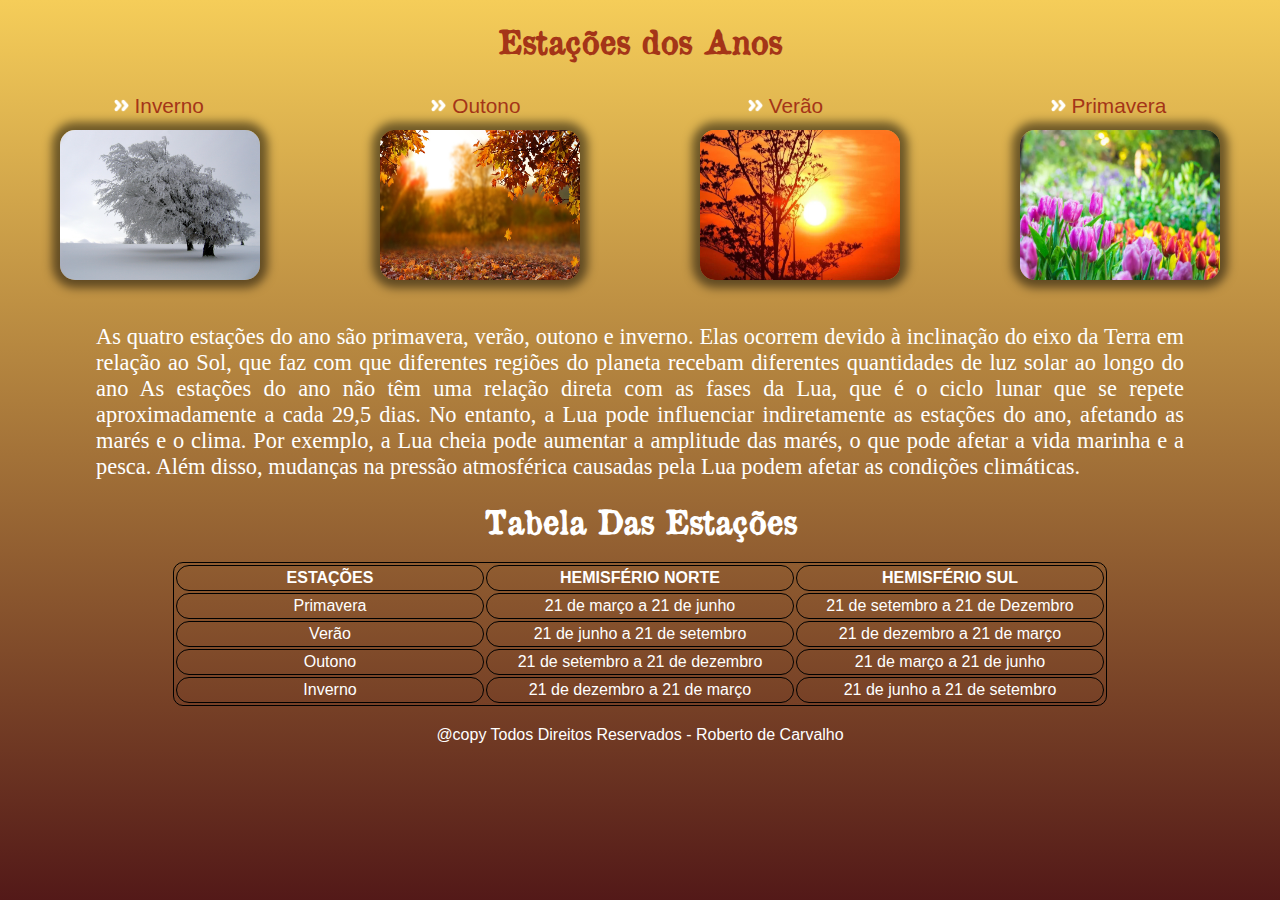
==== estacoesano/index.html @ b8a59db3 "atividade novasenai" ====
<!DOCTYPE html>
<html lang="pt-br">
<head>
    <meta charset="UTF-8">
    <meta http-equiv="X-UA-Compatible" content="IE=edge">
    <meta name="viewport" content="width=device-width, initial-scale=1.0">
    <title>Estação dos Anos</title>
    <link rel="stylesheet" href="_css/style.css">
    <link rel="stylesheet" href="_css/style_media.css" media="screen and (max-width: 767px)">
    <link rel="shortcut icon" href="_image/iconFavicon.png" type="image/x-icon">
</head>
<body>
    <nav>
        <h1>Estações dos Anos</h1>
        <ul> 
            <a href="#" target="_blank"><li><img src="_image/seta.png" alt="icone seta"> Inverno</li>
        
            <a href="_pages/outono.html" target="_blank"><li><img src="_image/seta.png" alt="icone seta"> Outono</li></a>
        
            <a href="_pages/verao.html" target="_blank"><li><img src="_image/seta.png" alt="icone seta"> Verão</li></a>
        
            <a href="_pages/primavera.html" target="_blank"><li><img src="_image/seta.png" alt="icone seta"> Primavera</li></a>  
        </ul> 
        <section class="section_conteudo">
            <div class="section_image">
                <a href="_pages/inverno.html"><img src="_image/imageInvernoMain.png" alt=""></a>
                <a href="_pages/outono.html"><img src="_image/imageOutonoMain.png" alt=""></a>
                <a href="_pages/verao.html"><img src="_image/imageVeraoMain.png" alt=""></a>
                <a href="_pages/primavera.html"><img src="_image/imagePrimaveraMain.png" alt=""></a>
            </div>
    </nav>
    <main> 
        <div class="section_text">
            <p>
                As quatro estações do ano são primavera, verão, outono e inverno. Elas ocorrem devido à inclinação do eixo da Terra em relação ao Sol,
                que faz com que diferentes regiões do planeta recebam diferentes quantidades de luz solar ao longo do ano
                As estações do ano não têm uma relação direta com as fases da Lua, que é o ciclo lunar que se repete aproximadamente a cada 29,5 dias. No entanto, a Lua pode influenciar indiretamente as estações do ano, afetando as marés e o
          
                clima. Por exemplo, a Lua cheia pode aumentar a amplitude das marés, o que pode afetar a vida marinha e a pesca. Além disso, mudanças na pressão atmosférica causadas pela Lua podem afetar as condições climáticas.
            </p>
        </div>
        </section>
        <section class="section_tabela">
            <h2>Tabela Das Estações</h2>
            <table>
                <tr>
                    <th>ESTAÇÕES</th>
                    <th>HEMISFÉRIO NORTE</th>
                    <th>HEMISFÉRIO SUL</th>
                </tr>
                <tr>
                    <td>Primavera</td>
                    <td>21 de março a 21 de junho</td>
                    <td>21 de setembro a 21 de Dezembro</td>
                </tr>
                <tr>
                    <td>Verão</td>
                    <td>21 de junho a 21 de setembro</td>
                    <td>21 de dezembro a 21 de março</td>
                </tr>
                <tr>
                    <td>Outono</td>
                    <td>21 de setembro a 21 de dezembro</td>
                    <td>21 de março a 21 de junho</td>
                </tr>
                <tr>
                    <td>Inverno</td>
                    <td>21 de dezembro a 21 de março</td>
                    <td>21 de junho a 21 de setembro</td>
                </tr>
            </table>
        </section>
    </main>  
    <footer>
        <p> @copy Todos Direitos Reservados - Roberto de Carvalho</p>
    </footer>
</body>
</html>
---- estacoesano/_css/style.css ----
@charset "UTF-8";
@font-face{
    font-family: "OldNews";
    src: url("../_font/OldNewspaperTypes.ttf") format(truetype);
}
*{
    margin: 0px;
    padding: 0px;
    font-family: 'Franklin Gothic Medium', 'Arial Narrow', Arial, sans-serif;
}
body{
    height: 100vh;
    background: linear-gradient(to bottom, #F5CD59, #531918 );
    background-repeat: no-repeat;
    background-size: cover; 
     
}
nav{
    background-repeat: no-repeat;
    background-size: cover;
}
nav h1{
    font-family: "OldNews";
    font-size: 2rem;
    color:#A43518;
    text-align: center;
    padding: 20px;
}
nav ul{
    display: flex;
    justify-content: space-around;
    flex-wrap: wrap;
    list-style: none; 
    font-size: 1.1rem;

}
nav ul a{
    padding: 12px;
    box-sizing: border-box;
    text-align: center; 
    text-decoration: none;
    font-size: 1.3rem;
    color:#A43518;
}
nav ul a img{
    width: 15px;
}
.section_conteudo .section_image{
    display: flex;
    justify-content: space-around;
    
}
.section_conteudo .section_image img{
    width: 200px;
    height: 150px;
    text-align: center;
    border-radius: 15px;
    box-shadow:0px 0px 10px 8px rgba(0, 0, 0, 0.507);
}
.section_conteudo .section_image img:hover{
    transform: scale(1.1);
}
main{
    margin: auto;
    margin-top: 20px;
    width: 85vw;
    border-radius: 10px;
    padding: 20px;
    text-align: center;
    color: black;
    font-size: 1.2rem;

}
.section_text p{
    text-align: justify;
    margin-bottom: 20px;
    font-family:'Times New Roman', Times, serif;
    font-size: 1.4rem;
    color: white;
}
.section_tabela h2{
    font-family: "OldNews";
    font-size: 2rem;
    margin: 20px;
    color: white;
}
.section_tabela table{
    margin: auto;
    color: white;
}
table,th,tr,td{
    border: 1px solid black;
    font-size: 1rem;
    border-radius: 10px;
}
td,th{
    width: 300px;
    height: 10px;
    padding: 3px;
    border-radius: 20px;
}
footer p{
    text-align: center;
    color: white;
}
---- estacoesano/_css/style_media.css ----
@media screen and (max-width: 767px){
body{
  width: 100vw;
  height: 100vh;
}
nav h1{
    font-size: 2rem;
    padding: 5px;
}
nav ul{
  font-size: .5rem;

}
nav ul a{
  font-size: 1.3rem;
}
nav ul a img{
  width: 5px;
}
.section_conteudo .section_image img{
  width: 80px;
  height: 60px;
}
main{
  width: 80vw;
  font-size: .6rem;

}
.section_text p{
  font-size: 1.2rem;

}
.section_tabela h2{
  font-size: 1.3rem;
}

table,th,tr,td{
  font-size: .5rem;
}
td,th{
  width: 100px;
  height: 10px;

}
}
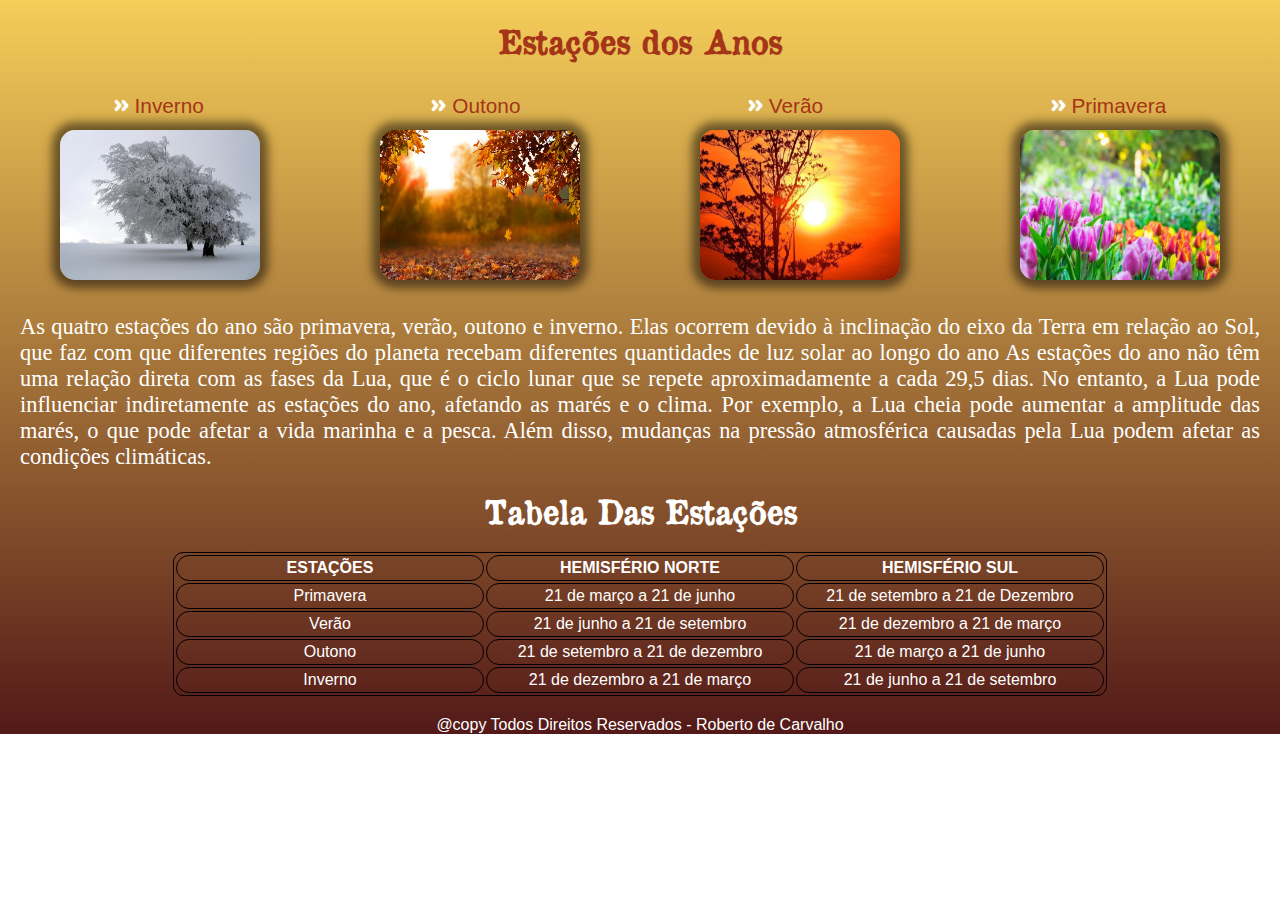
==== commit 0719e109: "modificação" ====
--- a/estacoesano/index.html
+++ b/estacoesano/index.html
@@ -5,28 +5,29 @@
     <meta http-equiv="X-UA-Compatible" content="IE=edge">
     <meta name="viewport" content="width=device-width, initial-scale=1.0">
     <title>Estação dos Anos</title>
-    <link rel="stylesheet" href="_css/style.css">
-    <link rel="stylesheet" href="_css/style_media.css" media="screen and (max-width: 767px)">
-    <link rel="shortcut icon" href="_image/iconFavicon.png" type="image/x-icon">
+    <link rel="stylesheet" href="css/style.css">
+    <link rel="stylesheet" href="css/style_media-page.css" media="screen and (max-width: 767px)">
+    <link rel="shortcut icon" href="image/estacao.png" type="image/x-icon">
+   
 </head>
 <body>
     <nav>
         <h1>Estações dos Anos</h1>
         <ul> 
-            <a href="#" target="_blank"><li><img src="_image/seta.png" alt="icone seta"> Inverno</li>
+            <a href="#" target="_blank"><li><img src="image/seta.png" alt="icone seta"> Inverno</li>
         
-            <a href="_pages/outono.html" target="_blank"><li><img src="_image/seta.png" alt="icone seta"> Outono</li></a>
+            <a href="pages/outono.html" target="_blank"><li><img src="image/seta.png" alt="icone seta"> Outono</li></a>
         
-            <a href="_pages/verao.html" target="_blank"><li><img src="_image/seta.png" alt="icone seta"> Verão</li></a>
+            <a href="pages/verao.html" target="_blank"><li><img src="image/seta.png" alt="icone seta"> Verão</li></a>
         
-            <a href="_pages/primavera.html" target="_blank"><li><img src="_image/seta.png" alt="icone seta"> Primavera</li></a>  
+            <a href="pages/primavera.html" target="_blank"><li><img src="image/seta.png" alt="icone seta"> Primavera</li></a>  
         </ul> 
         <section class="section_conteudo">
             <div class="section_image">
-                <a href="_pages/inverno.html"><img src="_image/imageInvernoMain.png" alt=""></a>
-                <a href="_pages/outono.html"><img src="_image/imageOutonoMain.png" alt=""></a>
-                <a href="_pages/verao.html"><img src="_image/imageVeraoMain.png" alt=""></a>
-                <a href="_pages/primavera.html"><img src="_image/imagePrimaveraMain.png" alt=""></a>
+                <a href="pages/inverno.html"><img src="image/imageInvernoMain.png" alt=""></a>
+                <a href="pages/outono.html"><img src="image/imageOutonoMain.png" alt=""></a>
+                <a href="pages/verao.html"><img src="image/imageVeraoMain.png" alt=""></a>
+                <a href="pages/primavera.html"><img src="image/imagePrimaveraMain.png" alt=""></a>
             </div>
     </nav>
     <main> 
--- a/estacoesano/css/style.css
+++ b/estacoesano/css/style.css
@@ -0,0 +1,103 @@
+@charset "UTF-8";
+@font-face{
+    font-family: "OldNews";
+    src: url("../font/OldNewspaperTypes.ttf") format(truetype);
+}
+*{
+    margin: 0px;
+    padding: 0px;
+    font-family: 'Franklin Gothic Medium', 'Arial Narrow', Arial, sans-serif;
+}
+body{
+    background: linear-gradient(to bottom, #F5CD59, #531918 );
+    background-repeat: no-repeat;
+    background-size: cover; 
+     
+}
+nav{
+    background-repeat: no-repeat;
+    background-size: cover;
+}
+nav h1{
+    font-family: "OldNews";
+    font-size: 2rem;
+    color:#A43518;
+    text-align: center;
+    padding: 20px;
+}
+nav ul{
+    display: flex;
+    justify-content: space-around;
+    flex-wrap: wrap;
+    list-style: none; 
+    font-size: 1.1rem;
+
+}
+nav ul a{
+    padding: 12px;
+    box-sizing: border-box;
+    text-align: center; 
+    text-decoration: none;
+    font-size: 1.3rem;
+    color:#A43518;
+}
+nav ul a img{
+    width: 15px;
+}
+.section_conteudo .section_image{
+    display: flex;
+    justify-content: space-around;
+    
+}
+.section_conteudo .section_image img{
+    width: 200px;
+    height: 150px;
+    text-align: center;
+    border-radius: 15px;
+    box-shadow:0px 0px 10px 8px rgba(0, 0, 0, 0.507);
+}
+.section_conteudo .section_image img:hover{
+    transform: scale(1.1);
+}
+main{
+    margin: auto;
+    margin-top: 10px;
+    border-radius: 10px;
+    padding: 20px;
+    text-align: center;
+    color: black;
+    font-size: 1.2rem;
+
+}
+.section_text p{
+    text-align: justify;
+    margin-bottom: 20px;
+    font-family:'Times New Roman', Times, serif;
+    font-size: 1.4rem;
+    color: white;
+}
+.section_tabela h2{
+    font-family: "OldNews";
+    font-size: 2rem;
+    margin: 20px;
+    color: white;
+}
+.section_tabela table{
+    margin: auto;
+    color: white;
+}
+table,th,tr,td{
+    border: 1px solid black;
+    font-size: 1rem;
+    border-radius: 10px;
+}
+td,th{
+    width: 300px;
+    height: 10px;
+    padding: 3px;
+    border-radius: 20px;
+}
+footer p{
+    text-align: center;
+    color: white;
+}
--- a/estacoesano/css/style_media-page.css
+++ b/estacoesano/css/style_media-page.css
@@ -0,0 +1,32 @@
+@media screen and (max-width: 767px){
+    nav ul a{
+        font-size: .9rem;
+    }
+    nav ul a img{
+        width: 10px;
+    }
+    .section_image{
+        display: flex;
+        justify-content: space-between;
+        margin-top: 10px;
+    }
+    .section_conteudo .section_image a img{
+        width: 70px;
+        height: 70px;
+        border-radius: 8px;
+    }
+    .section_text p{
+        font-size: 1rem;
+    }
+    .section_tabela h2{
+        font-size: 1.5rem;
+    }
+    table{
+        width: 80vw;
+    }
+    
+
+ 
+    
+    
+}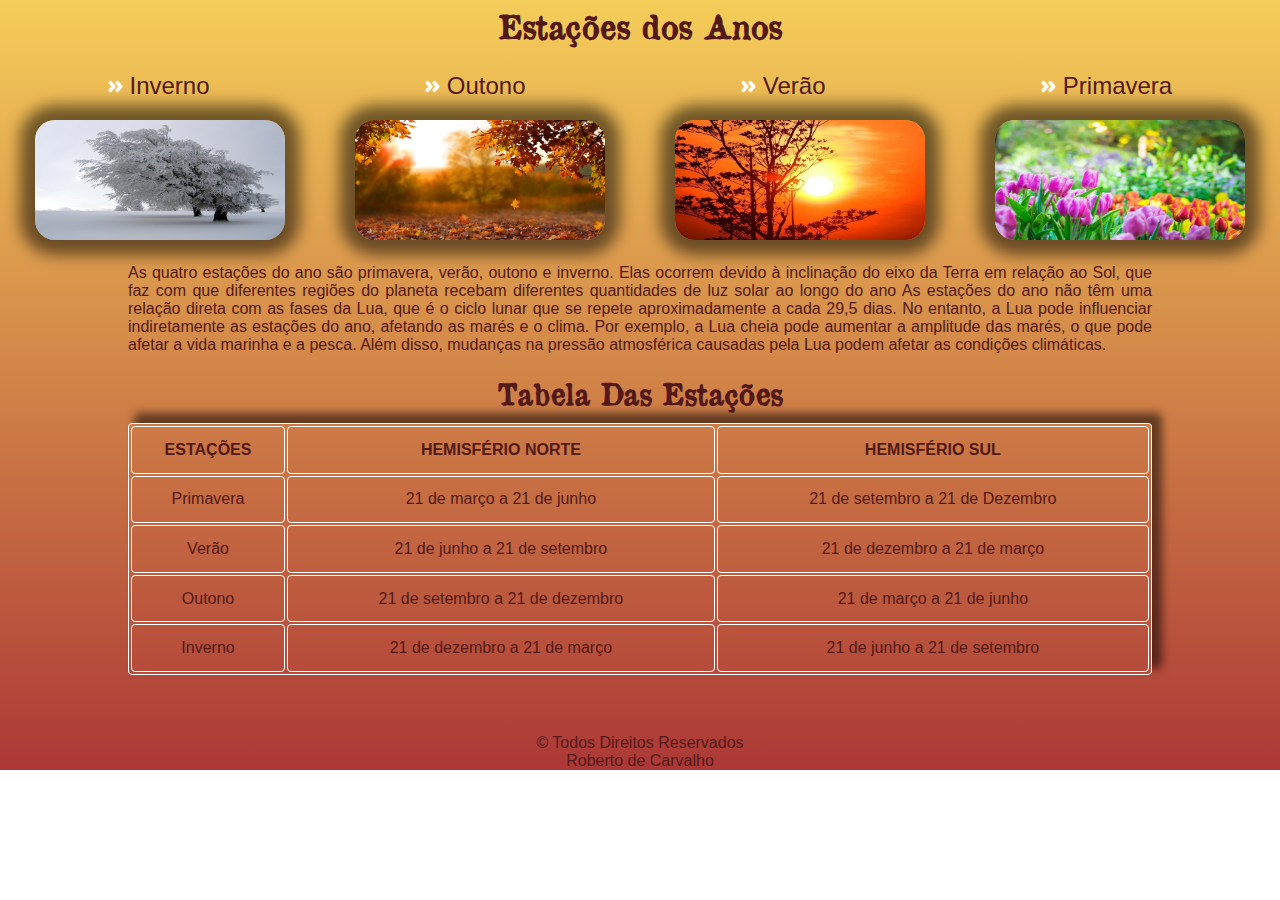
==== commit 3d72f674: "pronto" ====
--- a/estacoesano/index.html
+++ b/estacoesano/index.html
@@ -6,13 +6,15 @@
     <meta name="viewport" content="width=device-width, initial-scale=1.0">
     <title>Estação dos Anos</title>
     <link rel="stylesheet" href="css/style.css">
-    <link rel="stylesheet" href="css/style_media-page.css" media="screen and (max-width: 767px)">
+    <link rel="stylesheet" href="css/style_mediaquery.css">
     <link rel="shortcut icon" href="image/estacao.png" type="image/x-icon">
    
 </head>
 <body>
+    <header>
+        <h1>Estações dos Anos</h1>
+    </header>
     <nav>
-        <h1>Estações dos Anos</h1>
         <ul> 
             <a href="#" target="_blank"><li><img src="image/seta.png" alt="icone seta"> Inverno</li>
         
@@ -73,7 +75,7 @@
         </section>
     </main>  
     <footer>
-        <p> @copy Todos Direitos Reservados - Roberto de Carvalho</p>
+        <p> &copy Todos Direitos Reservados <br> Roberto de Carvalho</p>
     </footer>
 </body>
 </html>--- a/estacoesano/css/style.css
+++ b/estacoesano/css/style.css
@@ -7,97 +7,128 @@
     margin: 0px;
     padding: 0px;
     font-family: 'Franklin Gothic Medium', 'Arial Narrow', Arial, sans-serif;
+    color: white;
+    
 }
 body{
-    background: linear-gradient(to bottom, #F5CD59, #531918 );
+    width: 100vw;
+    background: linear-gradient(to bottom, #F5CD59, #ac3836 );
     background-repeat: no-repeat;
     background-size: cover; 
      
 }
+header{
+    margin: auto;
+    padding-top: 20px;
+    width: 80vw;
+    padding: 5px;
+    text-align: center;
+}
+header h1{
+    font-family: "OldNews";
+    color: #531918;
+    
+}
 nav{
-    background-repeat: no-repeat;
-    background-size: cover;
-}
-nav h1{
-    font-family: "OldNews";
-    font-size: 2rem;
-    color:#A43518;
-    text-align: center;
-    padding: 20px;
+    width: 100vw;
+    margin: auto;
+    padding-top: 20px;
 }
 nav ul{
     display: flex;
     justify-content: space-around;
-    flex-wrap: wrap;
-    list-style: none; 
-    font-size: 1.1rem;
-
+    width: 100vw;
+    text-align: center;
+}
+nav ul a li{
+    color: #531918;
+    
 }
 nav ul a{
-    padding: 12px;
-    box-sizing: border-box;
-    text-align: center; 
+    list-style: none;
+    font-size: 1.5rem;
     text-decoration: none;
-    font-size: 1.3rem;
-    color:#A43518;
+    
 }
 nav ul a img{
     width: 15px;
+    
+}
+.section_conteudo{
+    width: 100vw;
+    padding-top: 20px;
 }
 .section_conteudo .section_image{
     display: flex;
     justify-content: space-around;
     
 }
-.section_conteudo .section_image img{
-    width: 200px;
-    height: 150px;
+.section_conteudo .section_image a img{
+    width: 250px;
+    height: 120px;
+    border-radius: 20px;
     text-align: center;
-    border-radius: 15px;
-    box-shadow:0px 0px 10px 8px rgba(0, 0, 0, 0.507);
+    box-shadow: 0px 0px 15px 15px rgba(0, 0, 0, 0.527);
+    
 }
-.section_conteudo .section_image img:hover{
+.section_conteudo .section_image a img:hover{
+    transition: all .3s ;
     transform: scale(1.1);
 }
 main{
+    width: 100vw;
+}
+.section_text{
+    width: 80vw;
+    margin: auto;
+    padding-top: 20px;
+    
+}
+.section_text p {
+    text-align: justify;
+    color: #531918;
+}
+.section_tabela{
+    width: 100vw;
+    height: 40vh;
+    margin: auto;
+    padding-top: 20px;
+}
+.section_tabela h2{
+    text-align: center;
+    font-family: "OldNews";
+    font-size: 1.8rem;
+    color: #531918;
+}
+table{
     margin: auto;
     margin-top: 10px;
-    border-radius: 10px;
-    padding: 20px;
+    width: 80%;
+    height: 70%;
     text-align: center;
-    color: black;
-    font-size: 1.2rem;
+    border: 1px solid white;
+    border-radius: 4px;
+    box-shadow: 8px -8px 8px 2px rgba(0, 0, 0, 0.527);
+    
+}
+th,td{
+    border: 1px solid white;
+    border-radius: 4px;
+    color: #531918;
+}
 
-}
-.section_text p{
-    text-align: justify;
-    margin-bottom: 20px;
-    font-family:'Times New Roman', Times, serif;
-    font-size: 1.4rem;
-    color: white;
-}
-.section_tabela h2{
-    font-family: "OldNews";
-    font-size: 2rem;
-    margin: 20px;
-    color: white;
-}
-.section_tabela table{
-    margin: auto;
-    color: white;
-}
-table,th,tr,td{
-    border: 1px solid black;
-    font-size: 1rem;
-    border-radius: 10px;
-}
-td,th{
-    width: 300px;
-    height: 10px;
-    padding: 3px;
-    border-radius: 20px;
+footer{
+    width: 100vw;
+    text-align: center;
 }
 footer p{
     text-align: center;
-    color: white;
+    color: #531918;
+    
 }
+
+
+
+
+
+
--- a/estacoesano/css/style_mediaquery.css
+++ b/estacoesano/css/style_mediaquery.css
@@ -0,0 +1,88 @@
+@media screen and (max-width: 767px){
+    body{
+        width: 94vw;   
+    }
+    header{
+        margin: auto;
+        width: 80vw;
+    }
+
+    nav{
+        width: 90vw;
+        margin: auto;
+    
+    }
+    nav ul{
+        width: 90vw;
+        margin: auto;
+    }
+ 
+    nav ul a{
+        font-size: .8rem;
+    }
+    nav ul a img{
+        width: 10px;
+        
+    }
+    .section_conteudo{
+        width: 90vw;
+        margin: auto;
+       text-align: center;
+        padding-top: 5px;
+    }
+    .section_conteudo .section_image{
+        width: 90vw;
+        margin: auto;
+    }
+    .section_conteudo .section_image a img{
+        width: 50px;
+        height: 50px;
+        border-radius: 10px;
+        text-align: center;
+        box-shadow: 0px 0px 6px 4px rgba(0, 0, 0, 0.527);
+    }
+
+    main{
+        width: 85vw;
+        margin: auto;
+        text-align: center;
+    }
+    .section_text{
+        width: 80vw;
+        margin: auto;
+        padding-top: 10px;
+        font-size: 1rem;
+        
+    }
+
+    .section_tabela{
+        width: 80vw;
+        margin: auto;
+
+    }
+    .section_tabela h2{
+        font-size: 1.4rem;
+ 
+    }
+    table{
+        margin: auto;
+        margin-top: 10px;
+        width: 70vw;
+        border-radius: 4px;
+        font-size: .8rem;
+        
+    }
+    th,td{
+        border-radius: 4px;
+        padding: 0;
+
+    }
+    
+    footer{
+        margin: auto;
+        width: 90vw;
+
+    }
+
+    
+}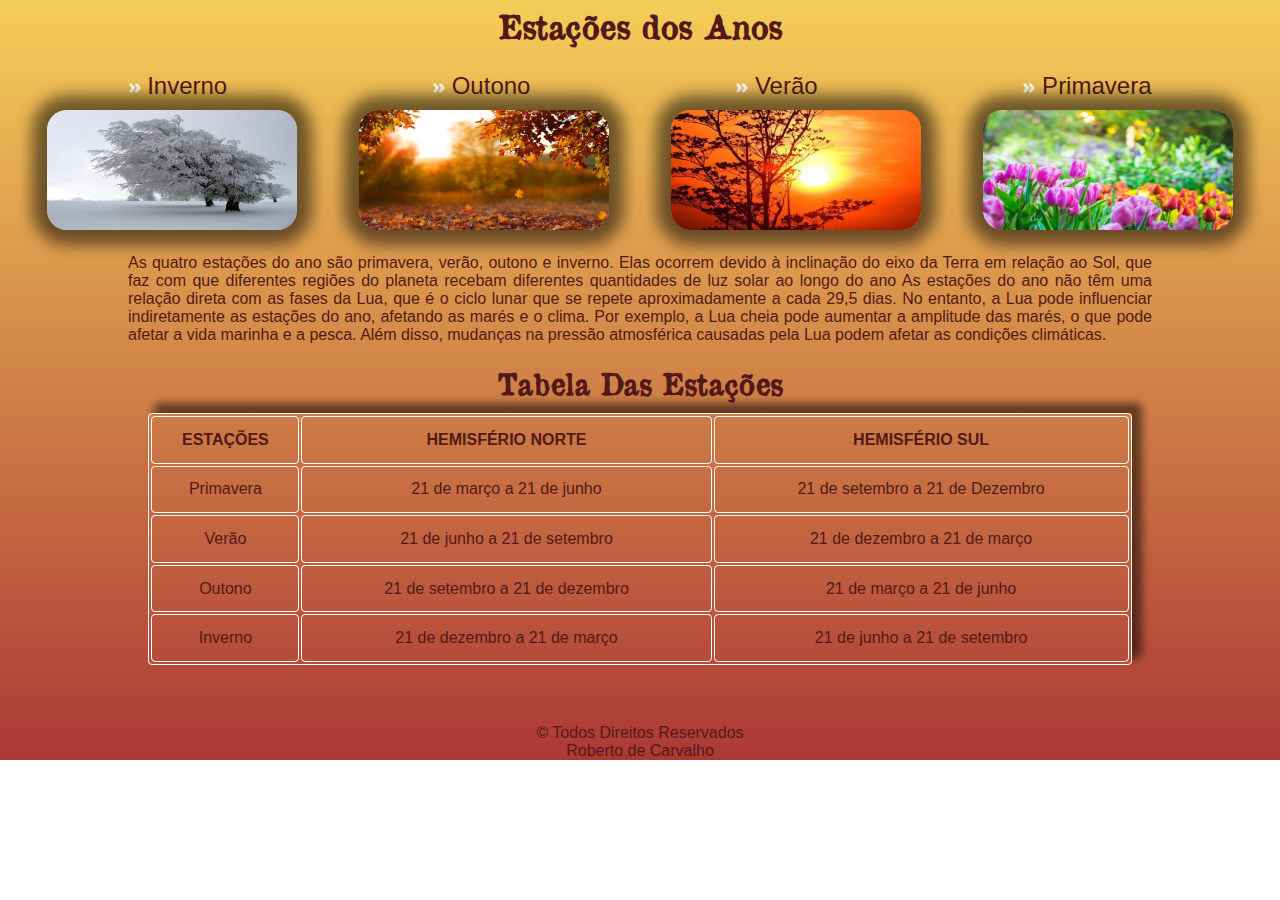
==== commit c05165c5: "ajustes" ====
--- a/estacoesano/index.html
+++ b/estacoesano/index.html
@@ -16,15 +16,14 @@
     </header>
     <nav>
         <ul> 
-            <a href="#" target="_blank"><li><img src="image/seta.png" alt="icone seta"> Inverno</li>
+            <li><img src="image/seta.png" alt="icone seta"> Inverno</li>
         
-            <a href="pages/outono.html" target="_blank"><li><img src="image/seta.png" alt="icone seta"> Outono</li></a>
+            <li><img src="image/seta.png" alt="icone seta"> Outono</li>
         
-            <a href="pages/verao.html" target="_blank"><li><img src="image/seta.png" alt="icone seta"> Verão</li></a>
+            <li><img src="image/seta.png" alt="icone seta"> Verão</li>
         
-            <a href="pages/primavera.html" target="_blank"><li><img src="image/seta.png" alt="icone seta"> Primavera</li></a>  
+            <li><img src="image/seta.png" alt="icone seta"> Primavera</li>  
         </ul> 
-        <section class="section_conteudo">
             <div class="section_image">
                 <a href="pages/inverno.html"><img src="image/imageInvernoMain.png" alt=""></a>
                 <a href="pages/outono.html"><img src="image/imageOutonoMain.png" alt=""></a>
@@ -42,7 +41,6 @@
                 clima. Por exemplo, a Lua cheia pode aumentar a amplitude das marés, o que pode afetar a vida marinha e a pesca. Além disso, mudanças na pressão atmosférica causadas pela Lua podem afetar as condições climáticas.
             </p>
         </div>
-        </section>
         <section class="section_tabela">
             <h2>Tabela Das Estações</h2>
             <table>
@@ -75,7 +73,7 @@
         </section>
     </main>  
     <footer>
-        <p> &copy Todos Direitos Reservados <br> Roberto de Carvalho</p>
+        <p> &copy; Todos Direitos Reservados <br> Roberto de Carvalho</p>
     </footer>
 </body>
 </html>--- a/estacoesano/css/style.css
+++ b/estacoesano/css/style.css
@@ -8,10 +8,12 @@
     padding: 0px;
     font-family: 'Franklin Gothic Medium', 'Arial Narrow', Arial, sans-serif;
     color: white;
+    text-decoration: none;
+    list-style: none;
     
 }
-body{
-    width: 100vw;
+body{ 
+    width: 100%;
     background: linear-gradient(to bottom, #F5CD59, #ac3836 );
     background-repeat: no-repeat;
     background-size: cover; 
@@ -30,18 +32,20 @@
     
 }
 nav{
-    width: 100vw;
+    width: 96vw;
     margin: auto;
     padding-top: 20px;
 }
 nav ul{
     display: flex;
     justify-content: space-around;
-    width: 100vw;
+    width: 96vw;
     text-align: center;
 }
-nav ul a li{
+nav ul li{
     color: #531918;
+    font-size: 1.5rem;
+    margin-bottom: 10px;
     
 }
 nav ul a{
@@ -50,20 +54,20 @@
     text-decoration: none;
     
 }
-nav ul a img{
-    width: 15px;
+nav ul li img{
+    width: 12px;
     
 }
-.section_conteudo{
-    width: 100vw;
-    padding-top: 20px;
-}
-.section_conteudo .section_image{
+
+.section_image{
     display: flex;
+    margin: auto;
+    gap: 20px;
     justify-content: space-around;
+    width: 96vw;
     
 }
-.section_conteudo .section_image a img{
+.section_image a img{
     width: 250px;
     height: 120px;
     border-radius: 20px;
@@ -71,12 +75,13 @@
     box-shadow: 0px 0px 15px 15px rgba(0, 0, 0, 0.527);
     
 }
-.section_conteudo .section_image a img:hover{
+.section_image a img:hover{
     transition: all .3s ;
     transform: scale(1.1);
 }
 main{
-    width: 100vw;
+    margin: auto;
+    width: 96vw;
 }
 .section_text{
     width: 80vw;
@@ -89,7 +94,7 @@
     color: #531918;
 }
 .section_tabela{
-    width: 100vw;
+    width: 96vw;
     height: 40vh;
     margin: auto;
     padding-top: 20px;
@@ -118,7 +123,8 @@
 }
 
 footer{
-    width: 100vw;
+    width: 96vw;
+    margin: auto;
     text-align: center;
 }
 footer p{
--- a/estacoesano/css/style_mediaquery.css
+++ b/estacoesano/css/style_mediaquery.css
@@ -20,21 +20,16 @@
     nav ul a{
         font-size: .8rem;
     }
-    nav ul a img{
+    nav ul li img{
         width: 10px;
         
     }
-    .section_conteudo{
-        width: 90vw;
-        margin: auto;
-       text-align: center;
-        padding-top: 5px;
-    }
-    .section_conteudo .section_image{
+  
+    .section_image{
         width: 90vw;
         margin: auto;
     }
-    .section_conteudo .section_image a img{
+  .section_image a img{
         width: 50px;
         height: 50px;
         border-radius: 10px;
